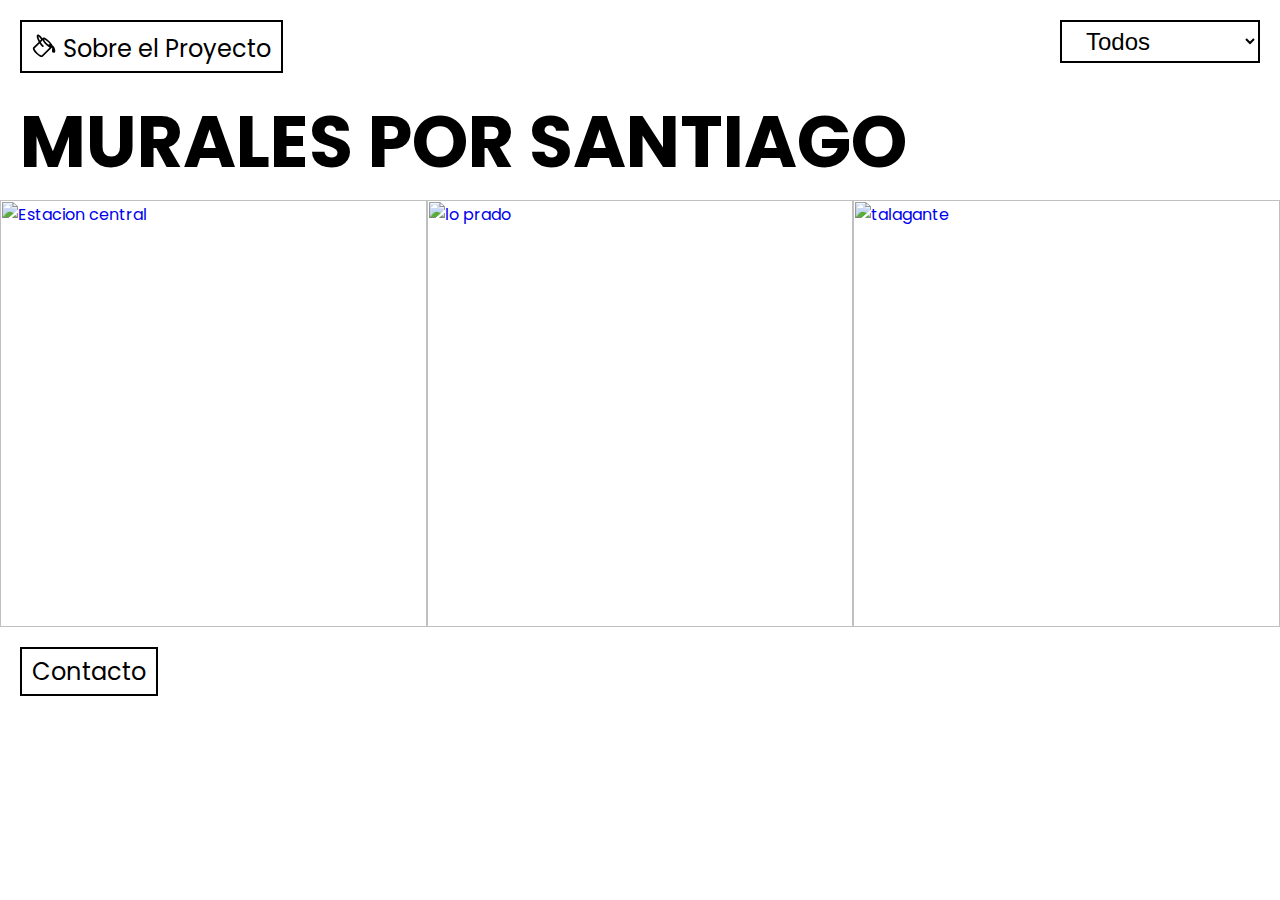
==== single.html @ f006027c "Add files via upload" ====
<html>
 <head>
    
    <link rel="icon" href="" />
    <link href="style.css" rel="stylesheet" />
    <!-- Meta Tags Básicos -->
    <meta charset="UTF-8">
    <meta name="viewport" content="width=device-width, initial-scale=1.0">
    <meta name="robots" content="index, follow">
    <title>Murales por Santiago</title>

    <!-- Primary Meta Tags -->
    <meta name="title" content="Murales por Santiago">
    <meta name="description" content="Sitio web de acceso al arte urbano en Santiago, permitiendo a las personas descubrir y explorar murales en su entorno inmediato.">

    <!-- Open Graph / Facebook -->
    <meta property="og:type" content="website">
    <meta property="og:url" content="https://muralesporsantiago.cl/">
    <meta property="og:title" content="Murales por Santiago">
    <meta property="og:description" content="Sitio web de acceso al arte urbano en Santiago, permitiendo a las personas descubrir y explorar murales en su entorno inmediato.">
    <meta property="og:image" content="https://muralesporsantiago.cl/metatagfoto.jpg">

    <!-- Twitter -->
    <meta name="twitter:card" content="summary_large_image">
    <meta name="twitter:url" content="https://muralesporsantiago.cl/">
    <meta name="twitter:title" content="Murales por Santiago">
    <meta name="twitter:description" content="Sitio web de acceso al arte urbano en Santiago, permitiendo a las personas descubrir y explorar murales en su entorno inmediato.">
    <meta name="twitter:image" content="https://muralesporsantiago.cl/metatagfoto.jpg">

   <link rel="icon" href="https://muralesporsantiago.cl/icono.ico" type="image/x-icon">


  </head>
  <body>
    <div class="breadcrumb">
        <a href="index.html">Inicio</a>
    </div>

    <div class="big-header">
        <h1 id="mural-title"></h1>
   </div>

    
    <main>
        <div id="mural-info" class="mural-details">
        <div class="detail">
            <strong>Autor/a</strong> <span id="mural-author"></span>
        </div>
        <div class="detail">
            <strong>Dirección</strong> <span id="mural-address"></span>
        </div>
    </div>
        
        <div class="murales-page">
            <div class="carousel" id="carousel-container">
              <!-- Carrusel de imágenes dinámico -->
            </div>
         </div>
    </main>
    
    <script>
        // Obtener el parámetro 'data' de la URL
        const urlParams = new URLSearchParams(window.location.search);
        const muralIndex = parseInt(urlParams.get('data'), 10);  // Parseamos como número entero

        // Verificar si el índice 'data' es válido
        if (isNaN(muralIndex) || muralIndex < 0) {
            alert("No se encontró información del mural.");
            window.location.href = "index.html";  // Redirigir a la página de inicio si no es válido
        }

        // Cargar los datos del mural desde el archivo JSON
        async function cargarMural() {
            try {
                const response = await fetch("https://raw.githubusercontent.com/gyacometti/web-final/refs/heads/main/datos.json");
                const data = await response.json();

                // Verificar si el índice está dentro del rango válido
                if (muralIndex >= data.length) {
                    alert("El mural solicitado no existe.");
                    window.location.href = "index.html";  // Redirigir si el índice es inválido
                    return;
                }

                // Obtener el mural correspondiente
                const mural = data[muralIndex];

                // Rellenar los elementos con la información del mural
                document.getElementById("mural-title").innerText = mural.nombre;
                document.getElementById("mural-author").innerText = mural.autor;
                document.getElementById("mural-address").innerText = mural.calle;

                // Crear el carrusel de imágenes
                const carouselContainer = document.getElementById("carousel-container");
                mural.imagenes.forEach((imgSrc, index) => {
                    const carouselItem = document.createElement("div");
                    carouselItem.classList.add("carousel-item");
                    carouselItem.innerHTML = `
                        <img src="${imgSrc}" alt="Imagen ${index + 1} del mural ${mural.nombre}" height="400" width="400">
                    `;
                    carouselContainer.appendChild(carouselItem);
                });

            } catch (error) {
                console.error("Error al cargar los datos:", error);
                alert("No se pudieron cargar los datos del mural.");
            }
        }

        cargarMural();
    </script>
  </body>
</html>
---- style.css ----
@import url('https://fonts.googleapis.com/css2?family=Poppins:ital,wght@0,100;0,200;0,300;0,400;0,500;0,600;0,700;0,800;0,900;1,100;1,200;1,300;1,400;1,500;1,600;1,700;1,800;1,900&display=swap');

    body {
            font-family: Poppins, sans-serif;
            margin: 0;
            padding: 0;
            display: flex;
            flex-direction: column;
            align-items: center;
        }
        .header, .footer {
            width: 100%;
            display: flex;
            justify-content: space-between;
            padding: 20px;
            box-sizing: border-box;
        }
        .header {
            margin-top: 20px;
        }
        .footer {
            margin-bottom: 20px;
        }
        .header div, .footer div {
            display: flex;
            align-items: center;
        }
        .header div a, .footer div a {
            text-decoration: none;
            color: black;
            font-size: 24px;
            border: 2px solid black;
            padding: 5px 10px;
        }
        .header div a:hover, .footer div a:hover {
            background-color: black;
            color: white;
        }
        .header div a i, .footer div a i {
            margin-right: 10px;
        }
        .big-header {
            position: absolute;
            top: 40px;
            left: 20px;
            font-size: 36px;
            font-weight: bold;
        }
        .studio-label {
            position: absolute;
            top: 20px;
            left: 20px;
            font-size: 24px;
            border: 2px solid black;
            padding: 5px 10px;
            text-decoration: none;
            color: black;
        }
        .studio-label:hover {
            background-color: black;
            color: white;
        }
        .menu {
            position: absolute;
            top: 20px;
            right: 20px;
        }
        .menu select {
            font-size: 24px;
            border: 2px solid black;
            padding: 5px 20px;
            background: white;
            color: black;
            cursor: pointer;
            width: 200px;
        }
        .menu select:hover {
            background-color: black;
            color: white;
        }
        .carousel {
            display: flex;
            overflow-x: scroll;
            width: 100%;
            margin-top: 200px;
        }
        .carousel-item {
            position: relative;
            width: 33.33%;
            flex-shrink: 0;
        }
        .carousel img {
            width: 100%;
            height: auto;
            transition: opacity 0.3s;
        }
        .carousel-item:hover img {
            opacity: 0.4;
        }
        .carousel-item:hover .overlay {
            display: block;
        }    

        .overlay {
            position: absolute;
            top: 50%;
            left: 50%;
            transform: translate(-50%, -50%);
            color: black;
            text-align: center;
            display: none;
        }
        .overlay h2 {
            margin: 0;
            font-size: 24px;
        }
        .overlay p {
            margin: 5px 0 0;
            font-size: 16px;
        }

        .breadcrumb {
            position: absolute;
            top: 20px;
            left: 20px;
            display: flex;
            align-items: center;
        }
        .breadcrumb a {
            text-decoration: none;
            color: black;
            font-size: 24px;
            border: 2px solid black;
            padding: 5px 10px;
            margin-right: 10px;
        }
        .breadcrumb a:hover {
            background-color: black;
            color: white;
        }
        .mural-details {
         text-align: left;
         margin-top: 200px;
         margin-left: 20px;
         margin-bottom: 10px;
        }

        .mural-details .detail {
         font-size: 20px;
         margin bottom: 10px 0;
        }

        /* Estilo específico para el carrusel en single.html */
        .murales-page .carousel {
         display: flex;
         overflow-x: auto;
         margin-top: 40px;  /* Ajusta el margen solo para el carrusel en single.html */
        width: 100%;
        }

        .murales-page .carousel .carousel-item {
         position: relative;
         width: 33.33%;  /* O ajusta según lo necesites */
         flex-shrink: 0;
        }

        .murales-page .carousel .carousel img {
          width: 100%;
          height: auto;
          transition: none;  /* Elimina el efecto de transición */
        }

        /* Eliminar el efecto de hover que baja la opacidad */
        .murales-page .carousel .carousel-item:hover img {
         opacity: 1;
        }

        .about-project-tab {
  display: none; /* Ocultamos la pestaña inicialmente */
  position: fixed; /* Fija la posición */
  top: 80px; /* Ajusta la distancia desde el top */
  left: 0;
  width: 100%;
  background-color: #fff;
  box-shadow: 0px 4px 6px rgba(0, 0, 0, 0.1);
  padding: 20px;
  z-index: 9999;
}

.about-project-content {
  max-width: 1200px;
  margin: 0 auto;
}

.about-project-tab.open {
  display: block; /* Muestra la pestaña cuando tiene la clase 'open' */
}

body.shifted {
  margin-top: 200px; /* Empuja el contenido del body hacia abajo cuando la pestaña está abierta */
}
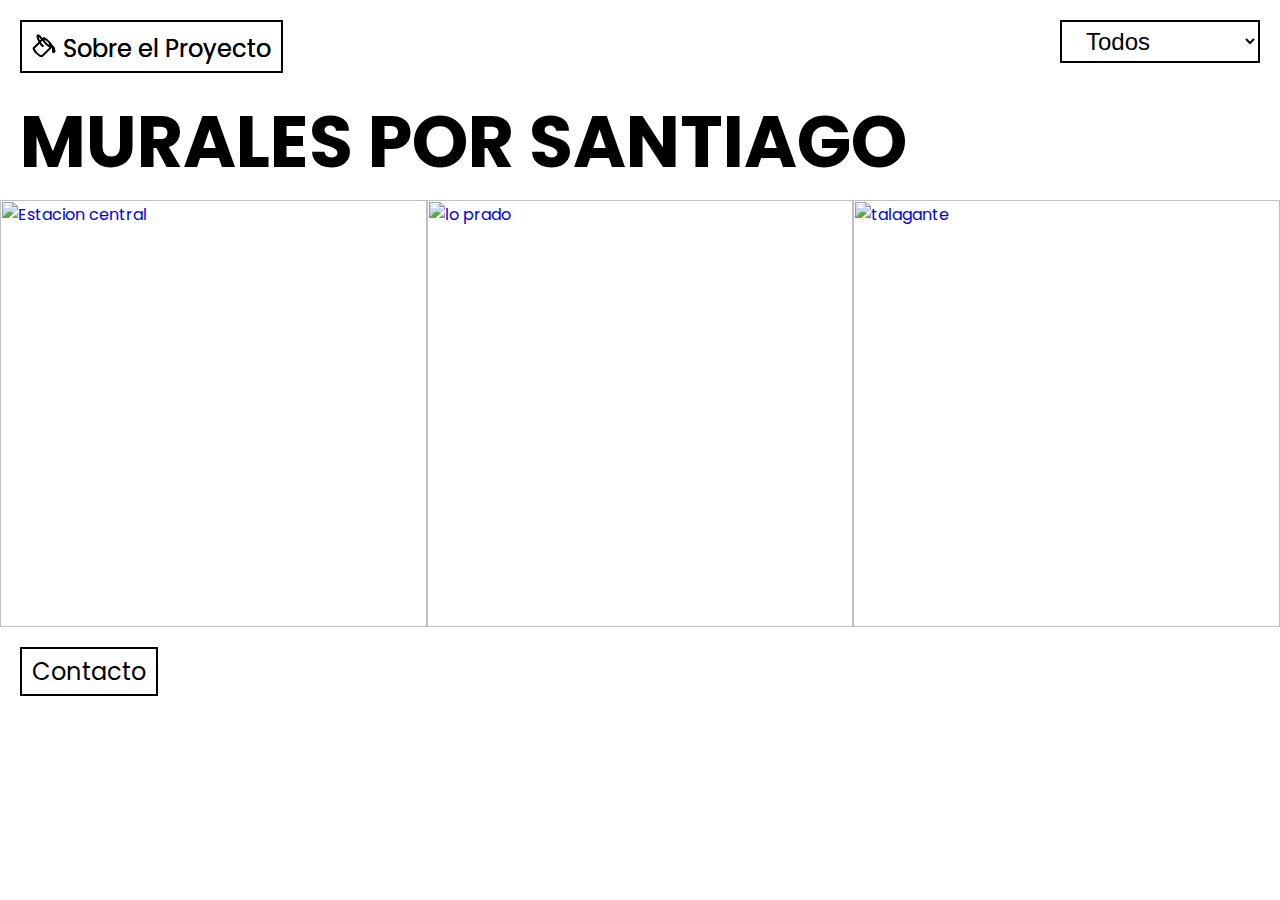
==== commit 2422fa10: "Add files via upload" ====
--- a/single.html
+++ b/single.html
@@ -51,7 +51,7 @@
         </div>
     </div>
         
-        <div class="murales-page">
+        <div class="murales-page"> 
             <div class="carousel" id="carousel-container">
               <!-- Carrusel de imágenes dinámico -->
             </div>
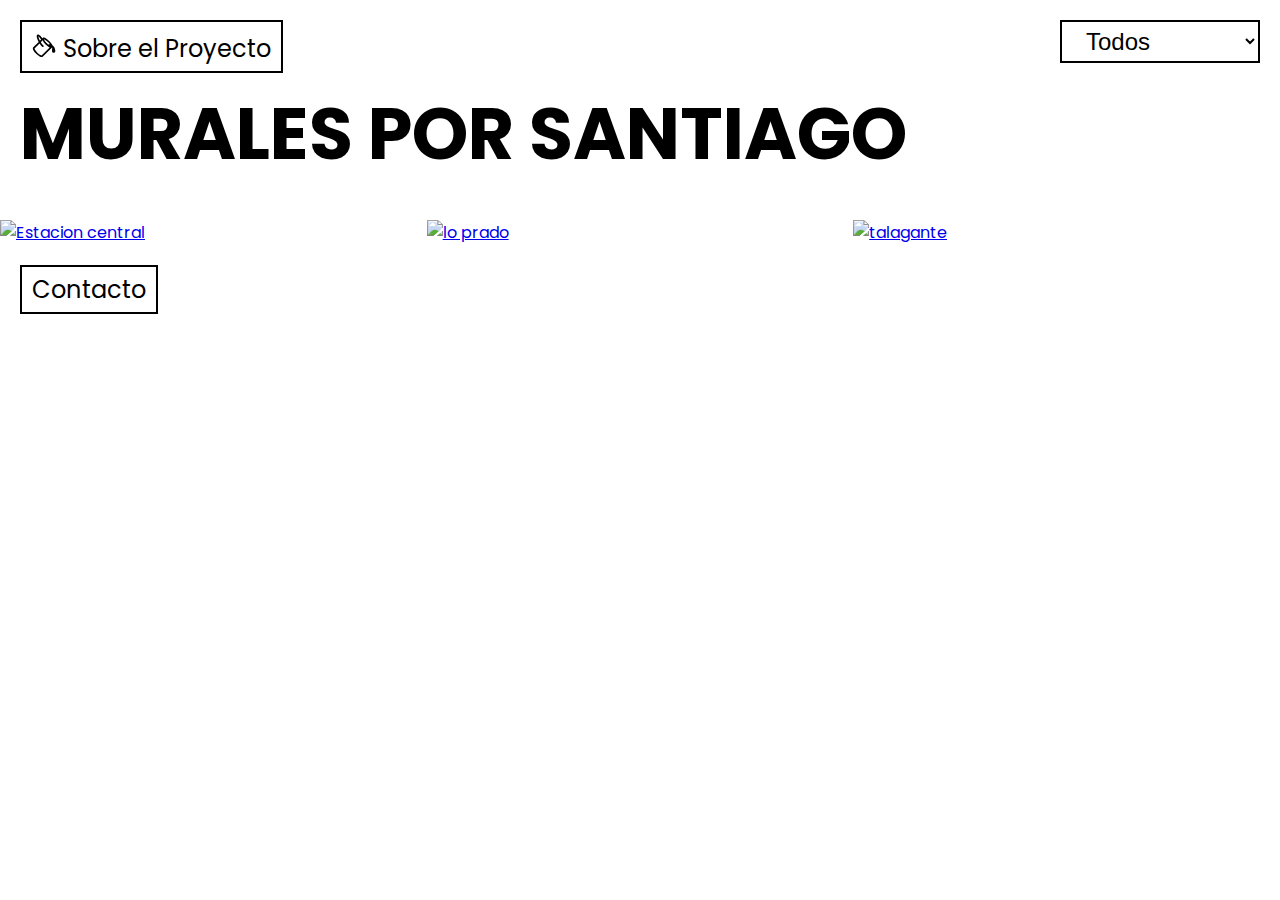
==== commit 2846eb31: "Add files via upload" ====
--- a/single.html
+++ b/single.html
@@ -1,4 +1,5 @@
-<html>
+<!DOCTYPE html>
+<html lang="en">
  <head>
     
     <link rel="icon" href="" />
--- a/style.css
+++ b/style.css
@@ -60,6 +60,27 @@
             background-color: black;
             color: white;
         }
+
+        .big-header h1 {
+    transition: margin 0.3s ease-in-out;
+    margin-top: 40px; /* Margen mínimo inicial */
+}
+
+.carousel {
+    transition: transform 0.3s ease-in-out; /* Cambia la posición sin afectar márgenes */
+    transform: translateY(0); /* Posición inicial */
+}
+
+.collapse-content {
+    max-height: 0;
+    overflow: hidden;
+    transition: max-height 0.3s ease-in-out;
+}
+
+.collapse-content.active {
+    max-height: 100px; /* Ajusta según el contenido */
+}
+
         .menu {
             position: absolute;
             top: 20px;
@@ -175,31 +196,15 @@
          opacity: 1;
         }
 
-        .about-project-tab {
-  display: none; /* Ocultamos la pestaña inicialmente */
-  position: fixed; /* Fija la posición */
-  top: 80px; /* Ajusta la distancia desde el top */
-  left: 0;
-  width: 100%;
-  background-color: #fff;
-  box-shadow: 0px 4px 6px rgba(0, 0, 0, 0.1);
-  padding: 20px;
-  z-index: 9999;
-}
-
-.about-project-content {
-  max-width: 1200px;
-  margin: 0 auto;
-}
-
-.about-project-tab.open {
-  display: block; /* Muestra la pestaña cuando tiene la clase 'open' */
-}
-
-body.shifted {
-  margin-top: 200px; /* Empuja el contenido del body hacia abajo cuando la pestaña está abierta */
-}
-
+    #aboutProject {
+        padding-top: 20px;  /* Espacio adicional arriba del contenido */
+        padding-left: 20px; /* Espacio a la izquierda */
+        padding-right: 800px; /* Espacio a la derecha */
+    }
+
+    #aboutProject p {
+        margin-top: 80px; /* Ajuste en el margen superior del párrafo */
+    }
 
 
 
